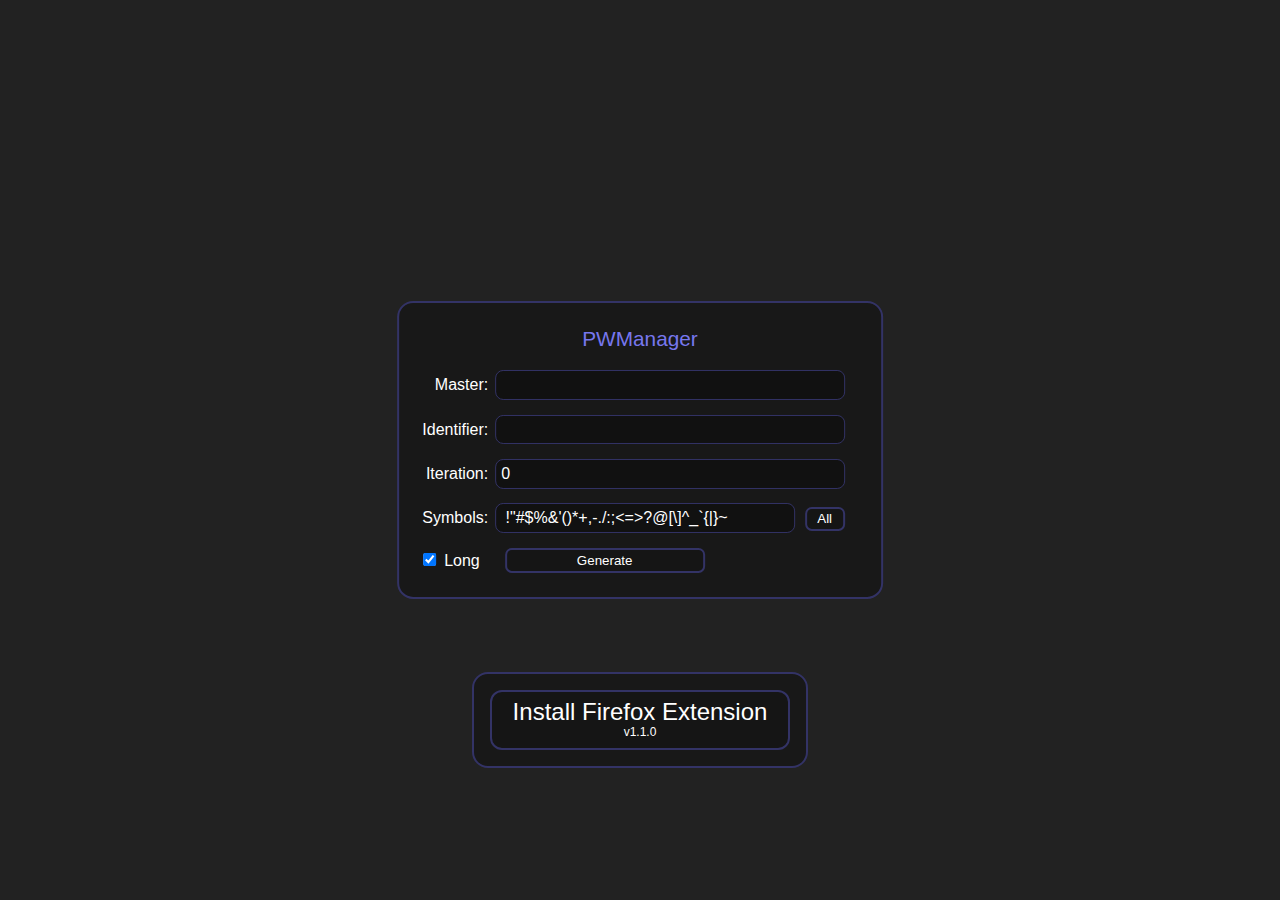
==== index.html @ 7c459445 "Initial commit." ====
<!DOCTYPE html>
<html>
  <head>

    <meta charset="utf-8"/>
    <link rel="stylesheet" href="pwm.css">
    <title>PWManager</title>

  </head>
  <body>

    <form id="form">
      <table>
        <tr>
          <td colspan="2">
            <label class="title">PWManager</label>
          </td>
        </tr>
        <tr>
          <td>
            <label for="master">Master:</label>
          </td>
          <td>
            <input type="password" id="master" name="pwm_master" class="pwm-ignore">
          </td>
        </tr>
        <tr>
          <td>
            <label for="ident">Identifier:</label>
          </td>
          <td>
            <input type="text" id="ident" name="pwm_ident">
          </td>
        </tr>
        <tr>
          <td>
            <label for="iter">Iteration:</label>
          </td>
          <td>
            <input type="number" id="iter" name="pwm_iter" value="0" min="0">
          </td>
        </tr>
        <tr>
          <td>
            <label for="symbols">Symbols:</label>
          </td>
          <td>
            <input type="text" id="symbols" name="pwm_symbols" style="width: 300px">
            <button type="button" id="allsymbols" style="width: 40px; margin-left: 0.4em">All</button>
          </td>
        </tr>
        <tr>
          <td>
            <input type="checkbox" id="long" name="pwm_long" style="width:15px;" checked>
            <label for="long" style="width:35px;text-align:left">Long</label>
          </td>
          <td>
            <button type="button" id="generate">Generate</button>
            <label id="copymsg" class="copymsg">Copied to clipboard!</label>
          </td>
        </tr>
      </table>
    </form>

    <div>
      <a href="pwmanager-1.1.0-fx.xpi">
        Install Firefox Extension
        <small><br/>v1.1.0</small>
      </a>
    </div>

    <input type="hidden" id="result" readonly>

    <script src="pwm-core.js"></script>
    <script src="pwm-app.js"></script>

  </body>
</html>
---- pwm.css ----
body {
  background-color: #222;
}

form, div {
  left: 50%;
  top: 50%;
  position: absolute;
  transform: translate(-50%, -50%);
  margin: 0 auto;
  padding: 1em;
  border: 2px solid #336;
  border-radius: 1em;
  background-color: #181818;
}

div {
  top: 80%;
}

a {
  display: inline-block;
  margin: 0;
  color: #fff;
  font: 1.5em sans-serif;
  text-align: center;
  text-decoration: none;
  line-height: .5em;
  background-color: #151515;
  box-sizing: border-box;
  width: 300px;
  height: 60px;
  padding: .2em;
  padding-top: .6em;
  border: 2px solid #336;
  border-radius: .5em;
  transition: .25s background-color;
}

small {
  font-size: .5em;
}

a:hover {
  background-color: #151525;
}

a:active {
  background-color: #33f;
}

table, tr {
  padding: 0;
  margin: 0;
}

td {
  padding-top: .4em;
  padding-bottom: .4em;
  align-content: right;
}

label {
  font: 1em "Noto Sans", sans-serif;
  display: inline-block;
  width: 70px;
  text-align: right;
  color: #fff;
  margin-right: .2em;
}

.copymsg {
  visibility: hidden;
  width: 150px;
  text-align: center;
  padding-top: .2em;
}

.title {
  font-size: 1.3em;
  color: #77e;
  width: 100%;
  margin: 0 auto;
  text-align: center;
  margin-bottom: .2em;
}

input {
  font: 1em sans-serif;
  color: #fff;
  background-color: #111;

  width: 350px;
  box-sizing: border-box;

  padding: .3em;  
  border: 1px solid #336;
  border-radius: .5em;
  
  outline: 2px solid transparent;
  
  transition: .3s background-color;
  transition: .3s outline-color;
  transition: .3s border-color;
}

input:hover {
  background-color: #112;
}

input:focus:not([type=checkbox]) {
  outline-color: #33f;
  border-color: transparent;
}

input::-webkit-outer-spin-button,
input::-webkit-inner-spin-button {
  -webkit-appearance: none;
  margin: 0;
}

input[type=number] {
  -moz-appearance: textfield;
}

button {
  margin-left: .7em;
  margin-right: 0;
  color: #fff;
  background-color: #151515;
  box-sizing: border-box;
  width: 200px;
  padding: .2em;  
  border: 2px solid #336;
  border-radius: .5em;
  transition: .25s background-color;
}

button:hover {
  background-color: #151525;
}

button:active {
  background-color: #33f;
}
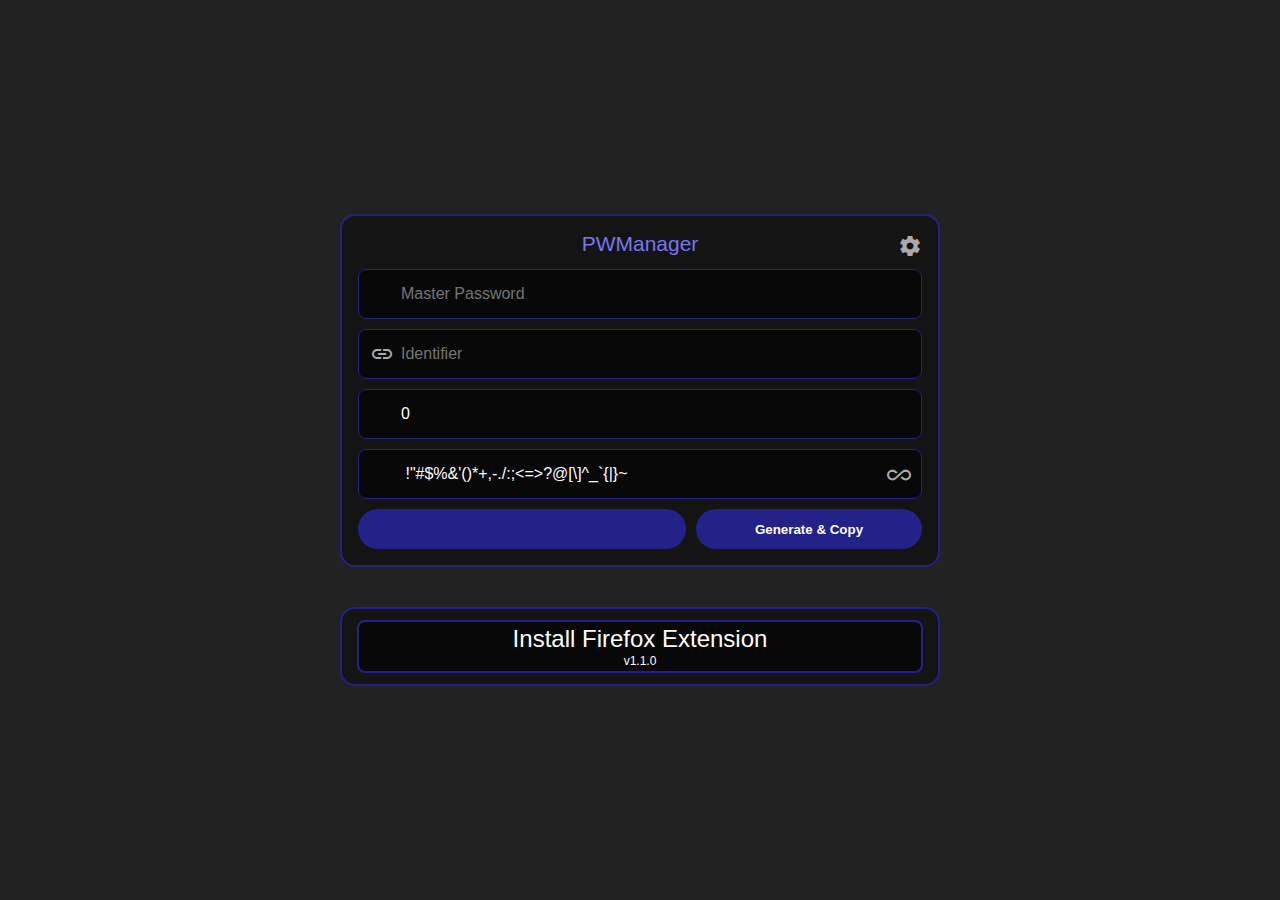
==== commit 87f92662: "Rework with sync added" ====
--- a/index.html
+++ b/index.html
@@ -4,69 +4,88 @@
 
     <meta charset="utf-8"/>
     <link rel="stylesheet" href="pwm.css">
+    <link href="https://fonts.googleapis.com/icon?family=Material+Icons" rel="stylesheet">
     <title>PWManager</title>
 
   </head>
   <body>
 
-    <form id="form">
-      <table>
-        <tr>
-          <td colspan="2">
-            <label class="title">PWManager</label>
-          </td>
-        </tr>
-        <tr>
-          <td>
-            <label for="master">Master:</label>
-          </td>
-          <td>
-            <input type="password" id="master" name="pwm_master" class="pwm-ignore">
-          </td>
-        </tr>
-        <tr>
-          <td>
-            <label for="ident">Identifier:</label>
-          </td>
-          <td>
-            <input type="text" id="ident" name="pwm_ident">
-          </td>
-        </tr>
-        <tr>
-          <td>
-            <label for="iter">Iteration:</label>
-          </td>
-          <td>
-            <input type="number" id="iter" name="pwm_iter" value="0" min="0">
-          </td>
-        </tr>
-        <tr>
-          <td>
-            <label for="symbols">Symbols:</label>
-          </td>
-          <td>
-            <input type="text" id="symbols" name="pwm_symbols" style="width: 300px">
-            <button type="button" id="allsymbols" style="width: 40px; margin-left: 0.4em">All</button>
-          </td>
-        </tr>
-        <tr>
-          <td>
-            <input type="checkbox" id="long" name="pwm_long" style="width:15px;" checked>
-            <label for="long" style="width:35px;text-align:left">Long</label>
-          </td>
-          <td>
-            <button type="button" id="generate">Generate</button>
-            <label id="copymsg" class="copymsg">Copied to clipboard!</label>
-          </td>
-        </tr>
-      </table>
-    </form>
-
-    <div>
-      <a href="pwmanager-1.1.0-fx.xpi">
-        Install Firefox Extension
-        <small><br/>v1.1.0</small>
-      </a>
+    <div class="column-layout" style="min-width: 200px; max-width: 600px">
+      <form id="form" class="flex-item">
+        <table>
+          <tr>
+            <td class="flex-fixed">
+              <span class="icon-spacer" style="margin: 0" />
+            </td>
+            <td>
+              <label class="title">PWManager</label>
+            </td>
+            <td class="flex-fixed vert-auto">
+              <a href="settings.html" target="_blank" rel="noopener noreferrer" class="material-icons icon-button">settings</a>
+            </td>
+          </tr>
+          <tr><td>
+            <span id="master-wrapper" class="input-wrapper">
+              <span class="icon-spacer">
+                <span class="material-icons inline-icon">password</span>
+              </span>
+              <input type="password" id="master" name="pwm_master" class="pwm-ignore" placeholder="Master Password">
+            </span>
+          </td></tr>
+          <tr><td>
+            <span id="ident-wrapper" class="input-wrapper">
+              <span class="icon-spacer">
+                <span id="ident-icon" class="material-icons inline-icon">link</span>
+              </span>
+              <input type="text" id="ident" name="pwm_ident" placeholder="Identifier">
+            </span>
+          </td></tr>
+          <tr><td>
+            <span id="iter-wrapper" class="input-wrapper">
+              <span class="icon-spacer">
+                <span class="material-icons inline-icon">tag</span>
+              </span>
+              <input type="number" id="iter" name="pwm_iter" value="0" min="0" placeholder="Iteration">
+            </span>
+          </td></tr>
+          <tr><td>
+            <span id="symbols-wrapper" class="input-wrapper">
+              <span class="icon-spacer">
+                <span class="material-icons inline-icon">emoji_symbols</span>
+              </span>
+              <input type="text" id="symbols" name="pwm_symbols" placeholder="Symbols">
+              <span class="icon-spacer">
+                <span class="inline-icon tooltip-container" style="padding-top: 4px; pointer-events: auto">
+                  <button type="button" id="allsymbols" class="material-icons icon-button">all_inclusive</button>
+                  <div class="tooltip" style="top: 50px; left: 15px">
+                    All&nbsp;Symbols
+                  </div>
+                </span>
+              </span>
+            </span>
+          </td></tr>
+          <tr><td style="display: flex">
+            <span class="tooltip-container" style="position: relative; padding-right: 10px">
+              <button type="button" id="long" class="material-icons filled-icon-button" style="padding: 8px">text_increase</button>
+              <div class="tooltip" style="top: 60px; left: 17px">
+                Long&nbsp;Password
+              </div>
+            </span>
+            <button type="button" id="generate" class="filled-button"
+              style="flex-grow: 1">Generate & Copy</button>
+          </td></tr>
+          <tr id="copymsg" style="display: none"><td>
+            <label class="msg">Copied to clipboard!</label>
+          </td></tr>
+        </table>
+      </form>
+      
+      <div class="flex-item">
+        <a href="pwmanager-1.1.0-fx.xpi" class="extensionlink">
+          <span>Install Firefox Extension</span>
+          <span class="small">v1.1.0</span>
+        </a>
+      </div>
     </div>
 
     <input type="hidden" id="result" readonly>
--- a/pwm.css
+++ b/pwm.css
@@ -1,101 +1,174 @@
+:root {
+  --bg-dark: #080808;
+  --bg-dim: #141414;
+  --bg-mid: #222;
+  --bg-bright: #282828;
+  --theme-dark: #228;
+  --theme-active: #44f;
+  --theme-pale: #77e;
+  --theme-hover-dark: #112;
+  --theme-hover-mid: #338;
+  --theme-hover-bright: #88f;
+  --inactive: #383838;
+  --inactive-hover: #444;
+  --error-dark: #822;
+  --error-active: #f44;
+  --error-pale: #e77;
+  --error-hover-dark: #211;
+  --error-hover-mid: #833;
+  --inline-icon: #aaa;
+  --disabled-bg: #333;
+  --disabled-fg: #555;
+}
+
+html, body {
+  height: 100%;
+}
+
 body {
-  background-color: #222;
-}
-
-form, div {
-  left: 50%;
-  top: 50%;
-  position: absolute;
-  transform: translate(-50%, -50%);
-  margin: 0 auto;
-  padding: 1em;
-  border: 2px solid #336;
-  border-radius: 1em;
-  background-color: #181818;
-}
-
-div {
-  top: 80%;
+  margin: 0;
+  padding: 0;
+  background-color: var(--bg-mid);
+  display: flex;
+  align-items: center;
+  justify-content: center;
+}
+
+.column-layout {
+  margin: 0 20px 0 20px;
+  width: auto;
+  flex-grow: 1;
+}
+
+.flex-fixed {
+  width: auto;
+  height: auto;
+  flex-shrink: 0;
+  flex-grow: 0;
+}
+
+.vert-auto {
+  margin-top: auto;
+  margin-bottom: auto;
+}
+
+.divider {
+  background-color: var(--inactive);
+  padding: 0
+}
+
+.flex-item {
+  margin: 40px auto 40px auto;
+  padding: 11px 15px 11px 15px;
+  border: 2px solid var(--theme-dark);
+  border-radius: 15px;
+  background-color: var(--bg-dim);
+  display: flex;
+}
+
+.flex-item, table, tbody, tr, td, .input-wrapper, input {
+  flex-grow: 1;
+  min-width: 1px;
+}
+
+td + td {
+  margin-left: 5px;
 }
 
 a {
+  text-decoration: none;
+}
+
+a.extensionlink {
   display: inline-block;
   margin: 0;
-  color: #fff;
-  font: 1.5em sans-serif;
+  color: white;
+  font: 24px sans-serif;
   text-align: center;
-  text-decoration: none;
-  line-height: .5em;
-  background-color: #151515;
+  background-color: var(--bg-dark);
   box-sizing: border-box;
-  width: 300px;
-  height: 60px;
-  padding: .2em;
-  padding-top: .6em;
-  border: 2px solid #336;
-  border-radius: .5em;
+  line-height: 8px;
+  width: 100%;
+  padding: 3px;
+  border: 2px solid var(--theme-dark);
+  border-radius: 8px;
   transition: .25s background-color;
 }
 
-small {
-  font-size: .5em;
+a.extensionlink span {
+  display: inline-block;
+  width: 100%;
+  line-height: normal;
+}
+
+.small {
+  font: 12px sans-serif;
 }
 
 a:hover {
-  background-color: #151525;
+  background-color: var(--theme-hover-dark);
 }
 
 a:active {
-  background-color: #33f;
+  background-color: var(--theme-active);
 }
 
 table, tr {
+  display: flex;
+  width: 100%;
   padding: 0;
   margin: 0;
 }
 
 td {
-  padding-top: .4em;
-  padding-bottom: .4em;
-  align-content: right;
-}
-
-label {
-  font: 1em "Noto Sans", sans-serif;
-  display: inline-block;
-  width: 70px;
-  text-align: right;
-  color: #fff;
-  margin-right: .2em;
-}
-
-.copymsg {
-  visibility: hidden;
-  width: 150px;
+  display: flex;
+  width: 100%;
+  margin-top: 4px;
+  margin-bottom: 4px;
+}
+
+.msg, .errormsg, .table-leftside, .table-rightside {
+  font: 16px sans-serif;
+  width: 100%;
   text-align: center;
-  padding-top: .2em;
+}
+
+.msg, .table-leftside, .table-rightside {
+  color: white;
+}
+
+.errormsg {
+  color: var(--error-pale);
+}
+
+.table-leftside {
+  text-align: end;
+}
+
+.table-rightside {
+  text-align: start;
 }
 
 .title {
-  font-size: 1.3em;
-  color: #77e;
+  font: 21px sans-serif;
+  color: var(--theme-pale);
   width: 100%;
   margin: 0 auto;
   text-align: center;
-  margin-bottom: .2em;
-}
-
-input {
-  font: 1em sans-serif;
-  color: #fff;
-  background-color: #111;
-
-  width: 350px;
+  margin-bottom: 3px;
+}
+
+.input-wrapper {
+  background-color: var(--bg-dark);
+
+  width: 100%;
   box-sizing: border-box;
-
-  padding: .3em;  
-  border: 1px solid #336;
-  border-radius: .5em;
+  position: relative;
+  display: flex;
+
+  padding: 11px;
+  border: 1px solid var(--theme-dark);
+  border-radius: 8px;
   
   outline: 2px solid transparent;
   
@@ -104,13 +177,49 @@
   transition: .3s border-color;
 }
 
-input:hover {
-  background-color: #112;
-}
-
-input:focus:not([type=checkbox]) {
-  outline-color: #33f;
+.input-error {
+  border-color: var(--error-dark);
+}
+
+.input-wrapper:hover {
+  background-color: var(--theme-hover-dark);
+}
+
+.input-error:hover {
+  background-color: var(--error-hover-dark);
+}
+
+.input-wrapper:focus-within {
+  outline-color: var(--theme-active);
   border-color: transparent;
+}
+
+.input-error:focus-within {
+  outline-color: var(--error-active);
+}
+
+.inline-icon {
+  color: var(--inline-icon);
+  position: absolute;
+  top: 50%;
+  transform: translateY(-50%);
+  pointer-events: none;
+}
+
+.icon-spacer {
+  width: 24px;
+  margin-right: 5px;
+  flex-shrink: 0;
+}
+
+input {
+  font: 16px sans-serif;
+  color: white;
+  background-color: transparent;
+  border: none;
+  outline: none;
+  line-height: 24px;
+  min-width: 1px;
 }
 
 input::-webkit-outer-spin-button,
@@ -123,23 +232,99 @@
   -moz-appearance: textfield;
 }
 
-button {
-  margin-left: .7em;
-  margin-right: 0;
-  color: #fff;
-  background-color: #151515;
+button.filled-button, button.filled-icon-button, button.delete-button {
+  color: white;
+  font-weight: bold;
+  background-color: var(--theme-dark);
   box-sizing: border-box;
-  width: 200px;
-  padding: .2em;  
-  border: 2px solid #336;
-  border-radius: .5em;
+  padding: 11px;  
+  border: none;
+  border-radius: 9999px;
   transition: .25s background-color;
 }
 
-button:hover {
-  background-color: #151525;
-}
-
-button:active {
-  background-color: #33f;
-}+button.filled-icon-button, button.delete-button {
+  padding: 4px;
+  font-weight: normal
+}
+
+button.delete-button {
+  background-color: var(--error-dark);
+}
+
+button.filled-button-inactive {
+  color: var(--theme-pale);
+  background-color: var(--inactive);
+}
+
+button.delete-button-inactive {
+  color: var(--error-pale);
+  background-color: var(--inactive);
+}
+
+.icon-button {
+  color: var(--inline-icon);
+  border: none;
+  box-sizing: border-box;
+  background-color: transparent;
+  display: inline-block;
+  transition: .25s color;
+}
+
+button.filled-button:hover, button.filled-icon-button:hover {
+  background-color: var(--theme-hover-mid);
+}
+
+button.delete-button:hover {
+  background-color: var(--error-hover-mid);
+}
+
+button.filled-button-inactive:hover, button.delete-button-inactive:hover {
+  background-color: var(--inactive-hover);
+}
+
+.icon-button:hover, .inline-icon.highlight {
+  color: var(--theme-hover-bright);
+}
+
+button.filled-button:active, button.filled-icon-button:active {
+  background-color: var(--theme-active);
+}
+
+button.delete-button:active {
+  background-color: var(--error-active);
+}
+
+.icon-button:active {
+  color: var(--theme-active);
+}
+
+button.disabled, button.disabled:focus, button.disabled:active {
+  background-color: var(--disabled-bg);
+  color: var(--disabled-fg);
+  pointer-events: none;
+}
+
+.tooltip {
+  all: revert;
+  visibility: hidden;
+  position: absolute;
+  transform: translate(-50%, -50%);
+  z-index: 1;
+  color: white;
+  font: 12px sans-serif;
+  background-color: var(--bg-bright);
+  border-radius: 10px;
+  border: 1px solid var(--theme-dark);
+  padding: 8px;
+  opacity: 0;
+  transition: 0.2s opacity;
+  transition-delay: 1s;
+  white-space: nowrap;
+}
+
+.tooltip-container:hover .tooltip {
+  visibility: visible;
+  opacity: 1;
+  transition-delay: 0
+}
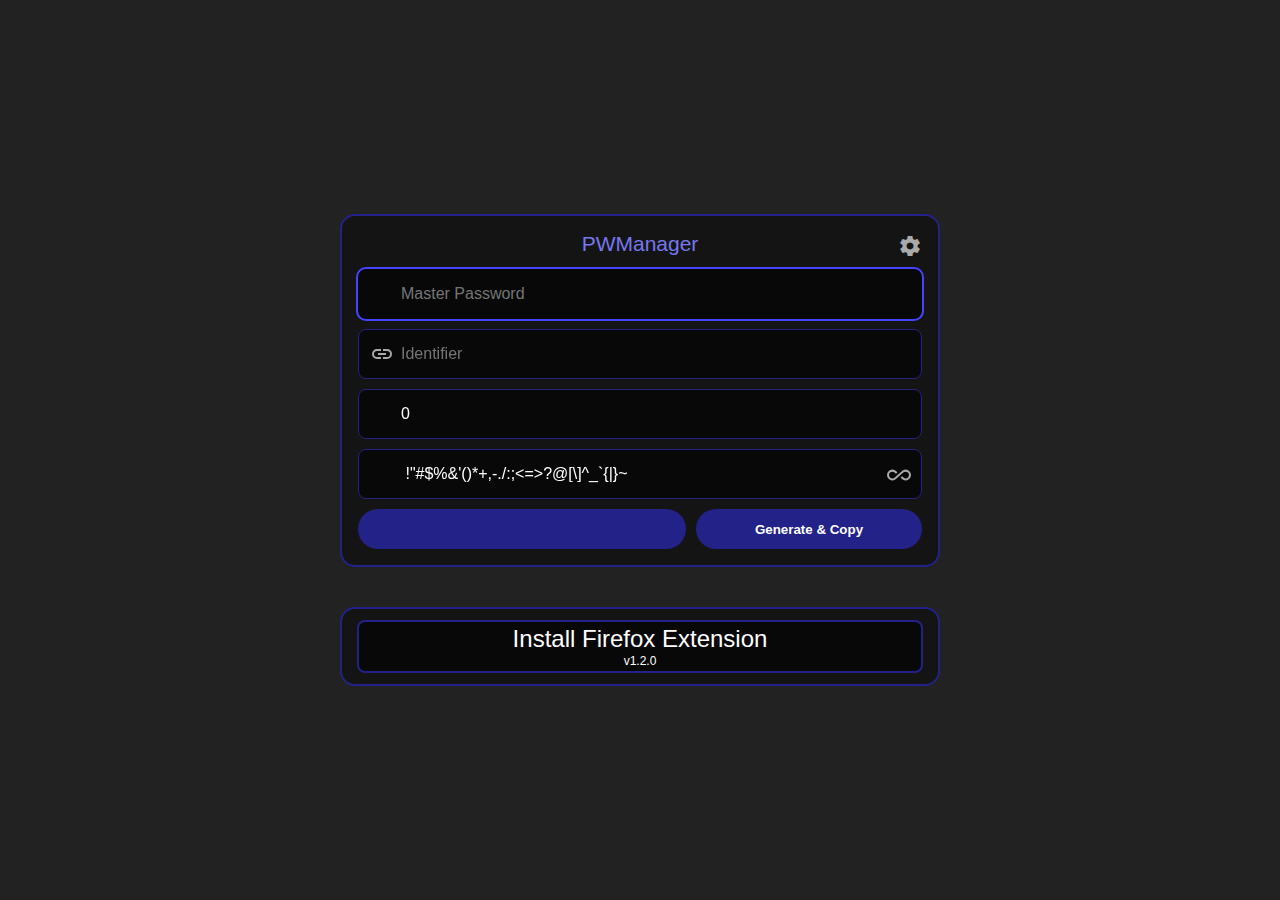
==== commit 0b436277: "Minor updates, comments" ====
--- a/index.html
+++ b/index.html
@@ -81,9 +81,9 @@
       </form>
       
       <div class="flex-item">
-        <a href="pwmanager-1.1.0-fx.xpi" class="extensionlink">
+        <a href="pwmanager-1.2.0-fx.xpi" class="extensionlink">
           <span>Install Firefox Extension</span>
-          <span class="small">v1.1.0</span>
+          <span class="small">v1.2.0</span>
         </a>
       </div>
     </div>
--- a/pwm.css
+++ b/pwm.css
@@ -21,21 +21,23 @@
   --disabled-fg: #555;
 }
 
-html, body {
+html {
   height: 100%;
+  margin: auto;
+  overflow: scroll;
+  display: flex;
 }
 
 body {
-  margin: 0;
+  flex-grow: 1;
+  margin: 0 20px 0 20px;
   padding: 0;
   background-color: var(--bg-mid);
   display: flex;
-  align-items: center;
-  justify-content: center;
 }
 
 .column-layout {
-  margin: 0 20px 0 20px;
+  margin: auto;
   width: auto;
   flex-grow: 1;
 }
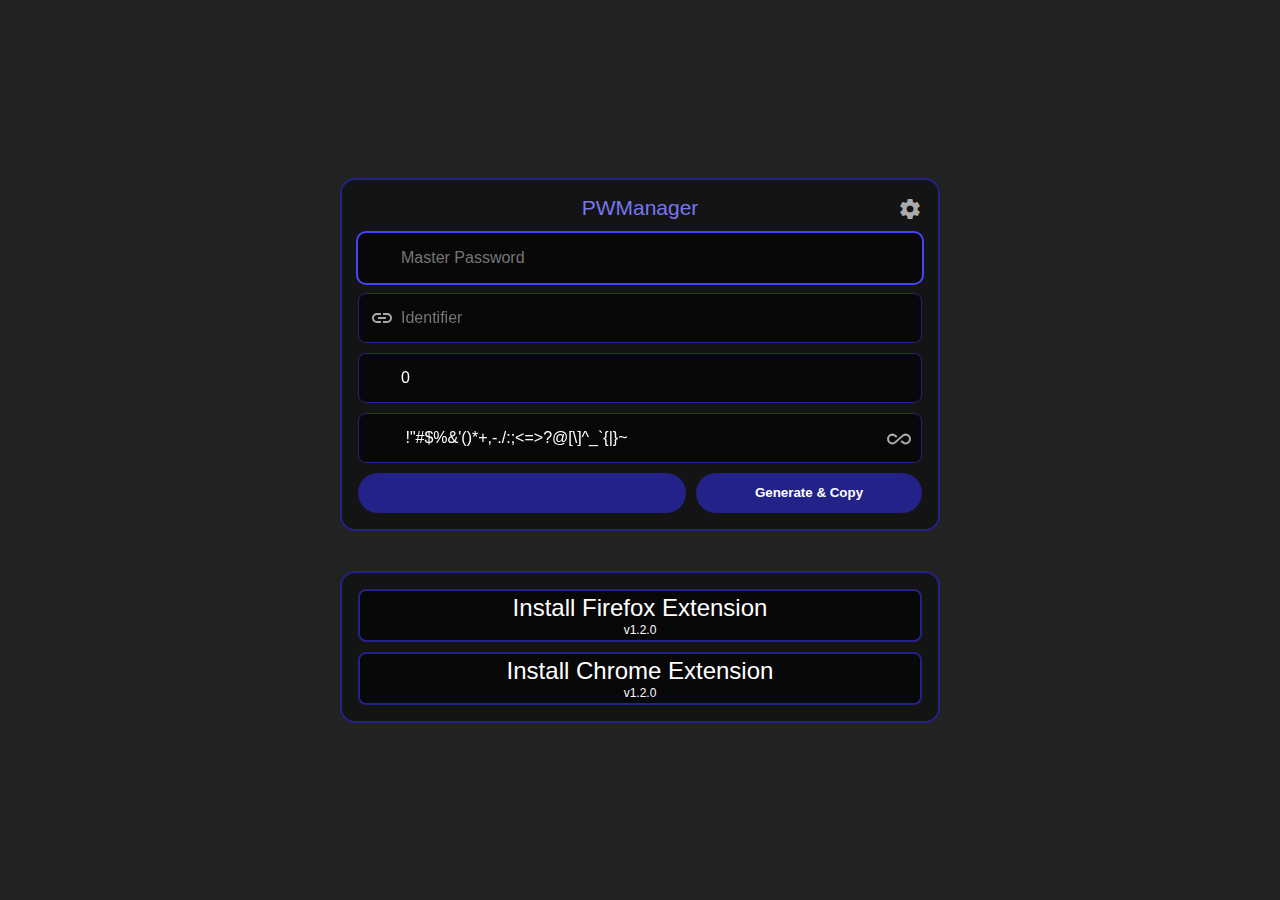
==== commit ad8f417c: "Added chrome extension link" ====
--- a/index.html
+++ b/index.html
@@ -80,12 +80,20 @@
         </table>
       </form>
       
-      <div class="flex-item">
-        <a href="pwmanager-1.2.0-fx.xpi" class="extensionlink">
-          <span>Install Firefox Extension</span>
-          <span class="small">v1.2.0</span>
-        </a>
-      </div>
+      <table class="flex-item">
+        <tr><td>
+          <a href="pwmanager-1.2.0-fx.xpi" class="extensionlink">
+            <span>Install Firefox Extension</span>
+            <span class="small">v1.2.0</span>
+          </a>
+        </td></tr>
+        <tr><td>
+          <a href="https://chromewebstore.google.com/detail/pwmanager/fibmcjoidenldcfioghacmpnihddiind?hl=en-GB" target="_blank" rel="noopener noreferrer" class="extensionlink">
+            <span>Install Chrome Extension</span>
+            <span class="small">v1.2.0</span>
+          </a>
+        </td></tr>
+      </table>
     </div>
 
     <input type="hidden" id="result" readonly>
